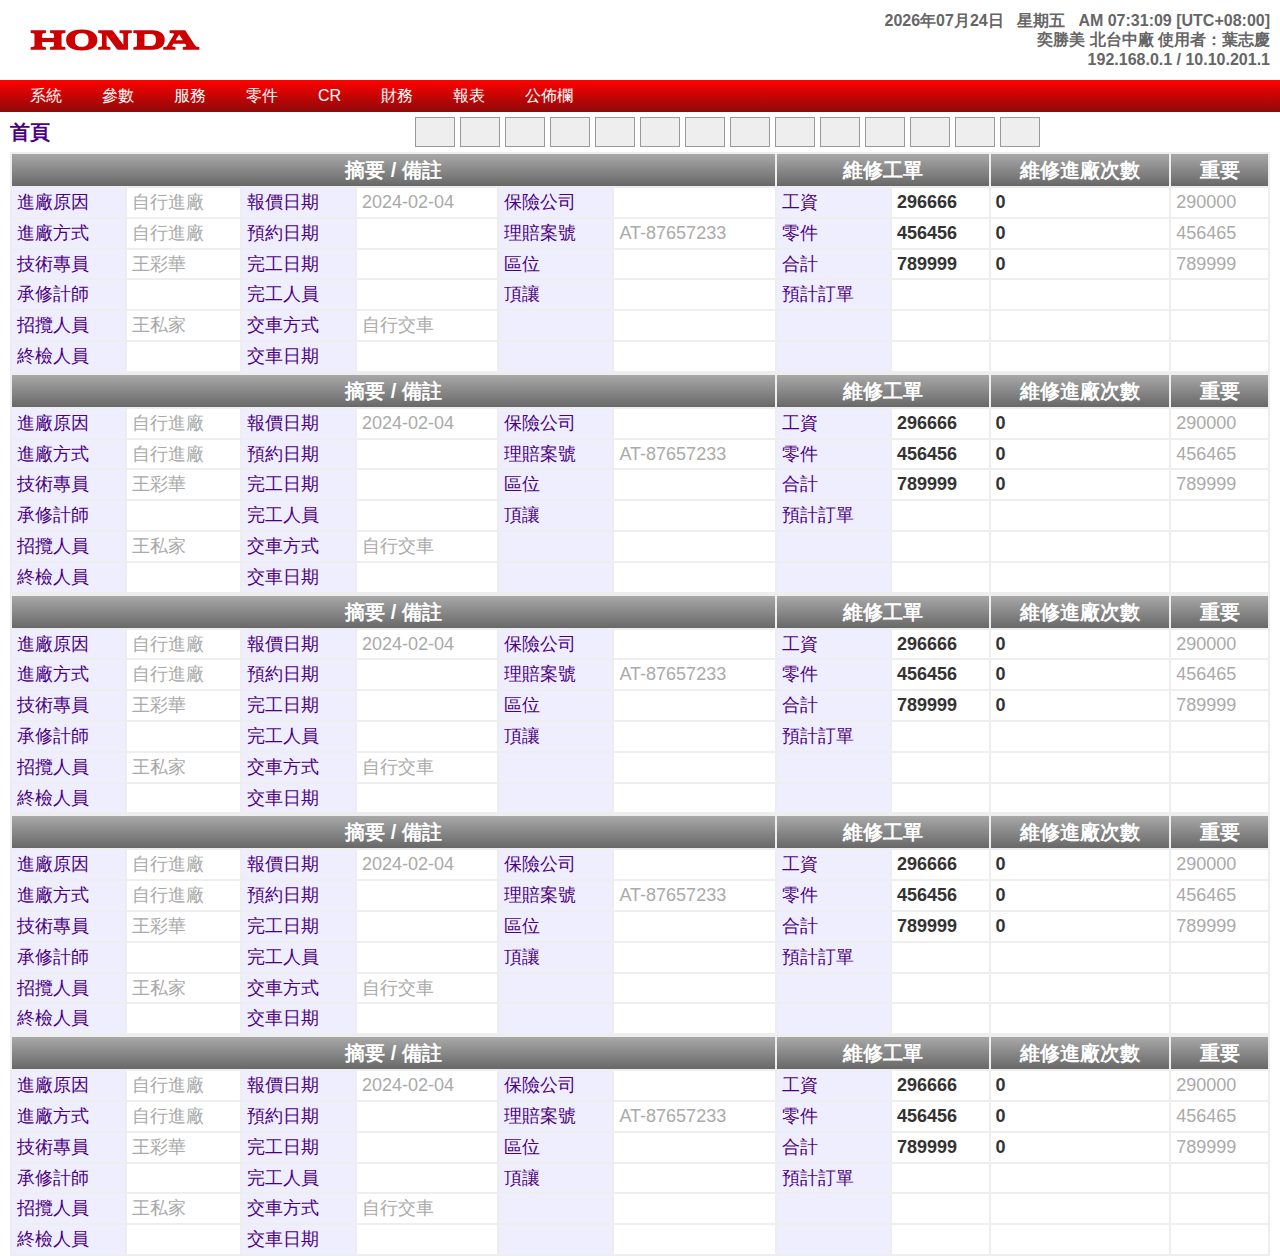
==== honda/index.html @ f8ffccfc "fix" ====
<!doctype html>
<html lang="zh">
  <head>
    <meta charset="UTF-8" />
    <link rel="icon" href="/honda/favicon.png" />
    <meta name="viewport" content="width=device-width, initial-scale=1.0" />
    <title>Honda</title>
    <script type="module" crossorigin src="/honda/assets/index-CALoeiFN.js"></script>
    <link rel="stylesheet" crossorigin href="/honda/assets/index-D6mjzY7W.css">
  </head>
  <body>
    <div id="app"></div>
  </body>
</html>
---- honda/assets/index-D6mjzY7W.css ----
:root{--vt-c-white: #ffffff;--vt-c-white-soft: #f8f8f8;--vt-c-white-mute: #f2f2f2;--vt-c-black: #181818;--vt-c-black-soft: #222222;--vt-c-black-mute: #282828;--vt-c-indigo: #2c3e50;--vt-c-divider-light-1: rgba(60, 60, 60, .29);--vt-c-divider-light-2: rgba(60, 60, 60, .12);--vt-c-divider-dark-1: rgba(84, 84, 84, .65);--vt-c-divider-dark-2: rgba(84, 84, 84, .48);--vt-c-text-light-1: var(--vt-c-indigo);--vt-c-text-light-2: rgba(60, 60, 60, .66);--vt-c-text-dark-1: var(--vt-c-white);--vt-c-text-dark-2: rgba(235, 235, 235, .64)}:root{--color-background: var(--vt-c-white);--color-background-soft: var(--vt-c-white-soft);--color-background-mute: var(--vt-c-white-mute);--color-border: var(--vt-c-divider-light-2);--color-border-hover: var(--vt-c-divider-light-1);--color-heading: var(--vt-c-text-light-1);--color-text: var(--vt-c-text-light-1);--section-gap: 160px}@media (prefers-color-scheme: dark){:root{--color-background: var(--vt-c-black);--color-background-soft: var(--vt-c-black-soft);--color-background-mute: var(--vt-c-black-mute);--color-border: var(--vt-c-divider-dark-2);--color-border-hover: var(--vt-c-divider-dark-1);--color-heading: var(--vt-c-text-dark-1);--color-text: var(--vt-c-text-dark-2)}}*,*:before,*:after{box-sizing:border-box;margin:0}body{min-height:100vh;color:var(--color-text);background:var(--color-background);transition:color .5s,background-color .5s;line-height:1.6;font-family:Inter,-apple-system,BlinkMacSystemFont,Segoe UI,Roboto,Oxygen,Ubuntu,Cantarell,Fira Sans,Droid Sans,Helvetica Neue,sans-serif;font-size:15px;text-rendering:optimizeLegibility;-webkit-font-smoothing:antialiased;-moz-osx-font-smoothing:grayscale}table{color:indigo;font-size:18px;width:100%;background:#fff;border-collapse:collapse;position:relative}table.loading:after{content:"Waiting...";position:absolute;top:50%;left:50%;transform:translate(-50%,-50%);line-height:2;border:3px solid currentColor;padding:0 10px 0 50px;background:url("data:image/svg+xml,%3csvg%20version='1.1'%20xmlns='http://www.w3.org/2000/svg'%20xmlns:xlink='http://www.w3.org/1999/xlink'%20x='0px'%20y='0px'%20viewBox='0%200%20512%20512'%20enable-background='new%200%200%20512%20512'%20xml:space='preserve'%20fill='%234B0082'%3e%3cg%3e%3cpath%20fill-opacity='0.9'%20d='M255.8,48C141,48,48,141.2,48,256s93,208,207.8,208c115,0,208.2-93.2,208.2-208S370.8,48,255.8,48z%20M256,422.4c-91.9,0-166.4-74.5-166.4-166.4S164.1,89.6,256,89.6S422.4,164.1,422.4,256S347.9,422.4,256,422.4z'%3e%3c/path%3e%3cpath%20fill-opacity='0.9'%20d='M266.4,152h-31.2v124.8l109.2,65.5l15.6-25.6l-93.6-55.5V152z'%3e%3c/path%3e%3c/g%3e%3c/svg%3e") #fff no-repeat center left 10px;background-size:30px}table th,table td{border:2px solid #eee;padding:0 5px}table thead{font-size:20px;font-weight:700}table thead>tr{background:#ddd}table thead>tr.top{background:linear-gradient(to top,#666,#aaa);color:#fff}.fade-enter-active,.fade-leave-active{transition:opacity .2s}.fade-enter-from,.fade-leave-to{opacity:0}.menu[data-v-6973fe64]{background:#fff;position:absolute;color:#666;list-style:none;padding:5px 0;display:grid;gap:5px;box-shadow:0 0 2px #666;width:fit-content;z-index:100}.menu>li[data-v-6973fe64]{cursor:pointer;display:grid;grid-template-columns:1fr 15px;padding:0 5px;position:relative;white-space:nowrap}.menu>li.parent[data-v-6973fe64]:after{content:"";background:url("data:image/svg+xml,%3csvg%20xmlns='http://www.w3.org/2000/svg'%20xmlns:xlink='http://www.w3.org/1999/xlink'%20viewBox='0%200%2024%2024'%3e%3cpath%20d='M6.41%206L5%207.41L9.58%2012L5%2016.59L6.41%2018l6-6z'%20fill='currentColor'%3e%3c/path%3e%3cpath%20d='M13%206l-1.41%201.41L16.17%2012l-4.58%204.59L13%2018l6-6z'%20fill='currentColor'%3e%3c/path%3e%3c/svg%3e") no-repeat right center;background-size:10px}.menu>li:hover>span[data-v-6973fe64]{background:red;border-radius:5px;color:#fff}.menu>li>span[data-v-6973fe64]{padding:0 10px}.menu>li>.menu[data-v-6973fe64]{left:100%}header[data-v-45f1550f]{display:grid;grid-template-columns:1fr 500px;grid-template-rows:70px;background:#fff;color:#666;font-size:16px;padding:5px 10px}header>.logo[data-v-45f1550f]{background:url("data:image/svg+xml,%3c?xml%20version='1.0'%20encoding='UTF-8'%20standalone='no'?%3e%3csvg%20xmlns='http://www.w3.org/2000/svg'%20version='1.1'%20viewBox='0%200%20300%2038.247147'%20height='38.247147'%20width='300'%3e%3cg%20transform='translate(-387.76282,-542.43841)matrix(2.3337077,0,0,-2.3337077,-444.6,1300.9541)'%20fill='%23cc0000'%3e%3cpath%20transform='translate(466.731,316.5616)'%20d='M%200,0%205.622,0%202.785,4.457%200,0%20Z%20m%20-9.282,-6.986%200,1.939%201.96,0.223%20c%200.678,0.086%200.965,0.707%201.049,0.849%20l%204.884,7.95%20C%20-0.992,4.6%20-1.38,5.149%20-1.891,5.206%20l%20-2.566,0.302%200,1.959%2011.132,0%20c%200.625,0%201.021,-0.425%201.276,-0.794%20l%206.502,-9.939%20c%200.512,-0.793%200.909,-1.419%201.562,-1.505%20L%2018.061,-5%20l%200,-1.986%20-12.522,0%200,1.959%201.59,0.199%20c%200.767,0.084%201.392,0.426%200.767,1.363%20l%20-0.596,0.91%20-8.89,0%20-0.681,-1.109%20c%20-0.424,-0.68%200,-1.08%200.654,-1.164%20l%201.59,-0.199%200,-1.959%20-9.255,0%20z'/%3e%3cpath%20transform='translate(446.9439,312.3605)'%20d='m%200,0%20-3.691,0%200,8.915%203.691,0%20C%203.52,8.915%204.998,8.09%204.998,4.457%204.998,0.793%203.52,0%200,0%20m%202.213,11.668%20-14.317,0%20-0.003,-1.959%201.794,-0.185%20C%20-9.641,9.426%20-9.37,8.943%20-9.37,8.292%20l%200,-7.782%20c%200,-0.539%20-0.228,-1.053%20-0.823,-1.137%20l%20-1.922,-0.25%200,-1.902%2014.328,-0.006%20c%206.588,0%209.428,3.209%209.428,7.439%200,3.805%20-2.84,7.014%20-9.428,7.014'/%3e%3cpath%20transform='translate(357.0982,309.5753)'%20d='m%200,0%2011.583,0%200,1.932%20-1.985,0.226%20c%20-0.456,0.057%20-0.91,0.34%20-0.91,1.309%20l%200,2.326%208.916,0%200,-2.215%20c%200,-0.65%20-0.114,-1.277%20-0.88,-1.363%20l%20-2.017,-0.229%200,-1.986%2011.585,0%200,1.986%20-2.045,0.229%20C%2023.851,2.27%2023.396,2.584%2023.396,3.408%20l%200,7.525%20c%200,0.767%200.283,1.278%200.879,1.334%20l%202.017,0.227%200,1.959%20-11.585,0%200,-1.931%202.017,-0.255%20c%200.681,-0.085%200.88,-0.625%200.88,-1.334%20l%200,-2.243%20-8.916,0%200,2.271%20c%200,0.852%200.341,1.25%200.937,1.306%20l%201.958,0.227%200,1.959%20-11.556,0%200,-1.959%201.932,-0.227%20c%200.768,-0.085%200.965,-0.653%200.937,-1.392%20l%200,-7.324%20C%202.896,2.727%202.669,2.242%201.931,2.158%20L%200,1.932%200,0%20Z'/%3e%3cpath%20transform='translate(395.7701,321.8155)'%20d='m%200,0%20c%20-3.292,0%20-5.167,-1.222%20-5.167,-4.969%200,-3.804%201.875,-5.029%205.167,-5.029%203.294,0%205.169,1.225%205.169,5.029%20C%205.169,-1.222%203.294,0%200,0%20m%20-11.81,-4.941%20c%200,4.542%203.663,7.723%2011.839,7.723%208.122,0%2011.785,-3.181%2011.785,-7.723%200,-4.657%20-3.663,-7.809%20-11.785,-7.809%20-8.176,0%20-11.839,3.152%20-11.839,7.809'/%3e%3cpath%20transform='translate(408.2291,309.5753)'%20d='m%200,0%209.257,0%200,1.932%20-1.989,0.226%20C%206.699,2.215%206.359,2.693%206.359,3.352%20l%200,7.354%207.697,-10.138%20C%2014.309,0.227%2014.792,0%2015.246,0%20l%207.269,0%200,10.961%20c%200,0.514%200.137,1.218%200.881,1.306%20l%202.014,0.227%200,1.959%20-9.255,0%200,-1.931%202.017,-0.255%20c%200.712,-0.086%200.879,-0.681%200.879,-1.362%20l%200,-7.157%20-7.638,10.081%20c%20-0.283,0.369%20-0.652,0.624%20-1.192,0.624%20L%200,14.453%200,12.494%201.93,12.267%20C%202.61,12.166%202.867,11.82%202.867,10.875%20l%200,-7.324%20C%202.867,2.682%202.63,2.264%201.901,2.158%20L%200,1.932%200,0%20Z'/%3e%3c/g%3e%3c/svg%3e") no-repeat left 20px center;background-size:170px}header>.info[data-v-45f1550f]{text-align:right;display:grid;line-height:1.2;align-self:center;white-space:pre}header>.info>span[data-v-45f1550f]{font-weight:700}nav[data-v-45f1550f]{display:grid;grid-auto-flow:column;justify-content:start;font-size:16px;color:#fff;gap:20px;background:linear-gradient(to bottom,red,#8f0909);padding:3px 20px;height:32px}nav>div>span[data-v-45f1550f]{cursor:pointer;padding:0 10px}nav>div>span[data-v-45f1550f]:hover{background:#fff;color:red;border-radius:100px}
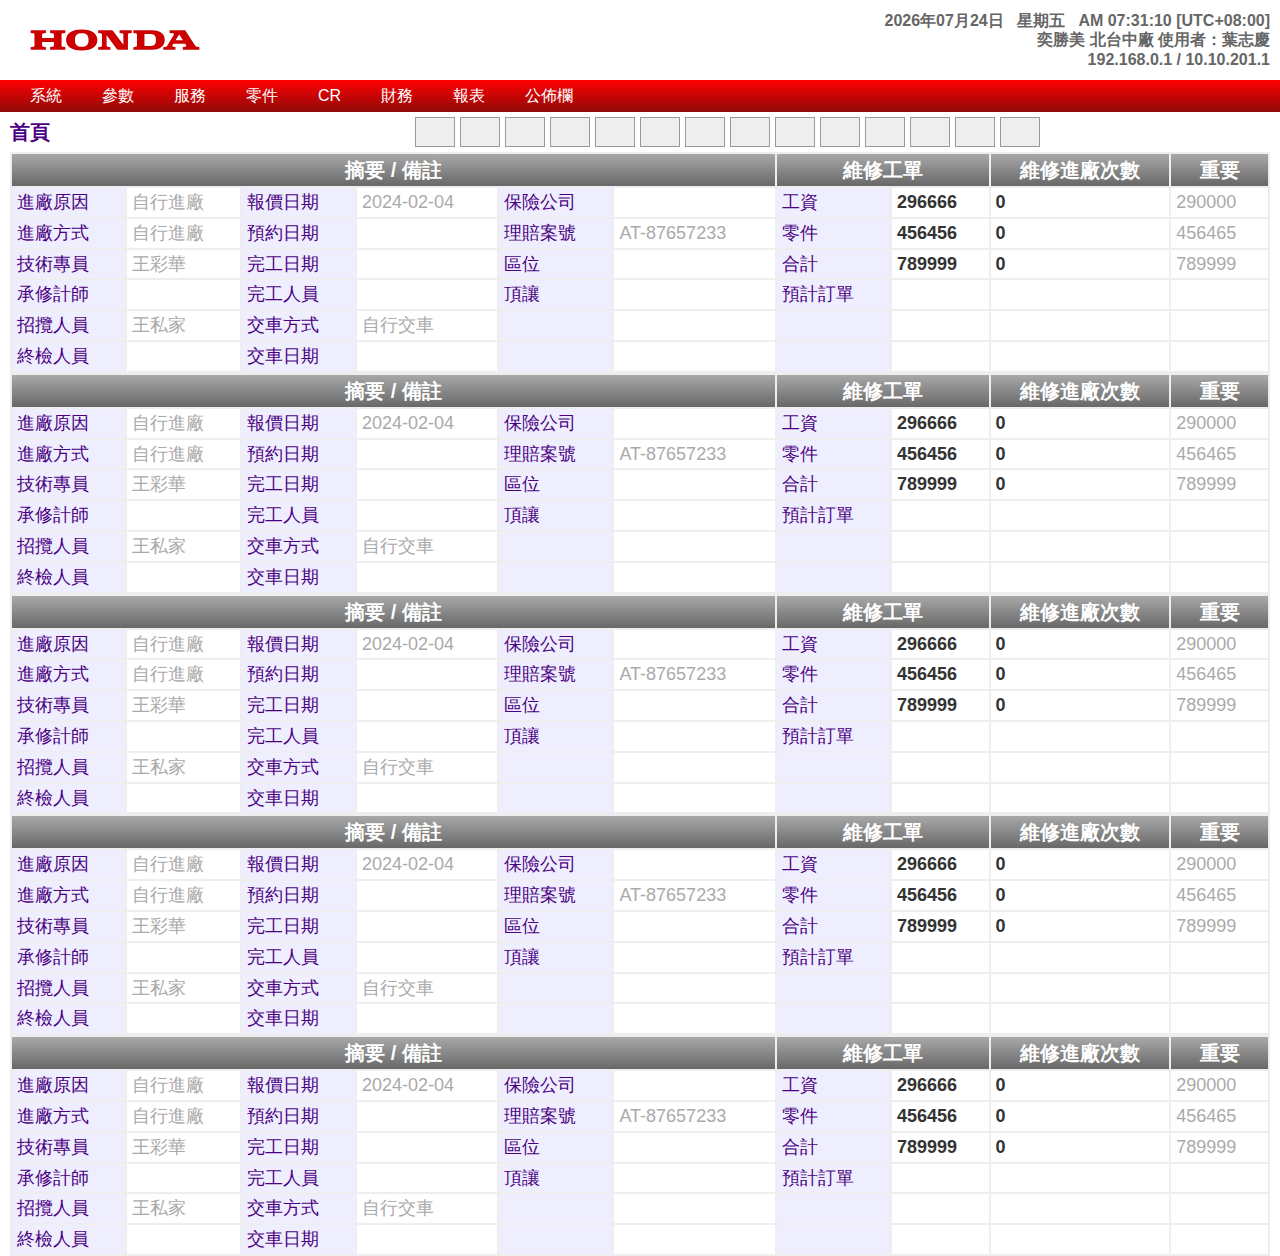
==== commit 29944e62: "fix" ====
--- a/honda/index.html
+++ b/honda/index.html
@@ -5,8 +5,8 @@
     <link rel="icon" href="/honda/favicon.png" />
     <meta name="viewport" content="width=device-width, initial-scale=1.0" />
     <title>Honda</title>
-    <script type="module" crossorigin src="/honda/assets/index-CALoeiFN.js"></script>
-    <link rel="stylesheet" crossorigin href="/honda/assets/index-D6mjzY7W.css">
+    <script type="module" crossorigin src="/honda/assets/index-DL5Nkjlh.js"></script>
+    <link rel="stylesheet" crossorigin href="/honda/assets/index-C_cMNRLL.css">
   </head>
   <body>
     <div id="app"></div>
--- a/honda/assets/index-C_cMNRLL.css
+++ b/honda/assets/index-C_cMNRLL.css
@@ -0,0 +1 @@
+:root{--vt-c-white: #ffffff;--vt-c-white-soft: #f8f8f8;--vt-c-white-mute: #f2f2f2;--vt-c-black: #181818;--vt-c-black-soft: #222222;--vt-c-black-mute: #282828;--vt-c-indigo: #2c3e50;--vt-c-divider-light-1: rgba(60, 60, 60, .29);--vt-c-divider-light-2: rgba(60, 60, 60, .12);--vt-c-divider-dark-1: rgba(84, 84, 84, .65);--vt-c-divider-dark-2: rgba(84, 84, 84, .48);--vt-c-text-light-1: var(--vt-c-indigo);--vt-c-text-light-2: rgba(60, 60, 60, .66);--vt-c-text-dark-1: var(--vt-c-white);--vt-c-text-dark-2: rgba(235, 235, 235, .64)}:root{--color-background: var(--vt-c-white);--color-background-soft: var(--vt-c-white-soft);--color-background-mute: var(--vt-c-white-mute);--color-border: var(--vt-c-divider-light-2);--color-border-hover: var(--vt-c-divider-light-1);--color-heading: var(--vt-c-text-light-1);--color-text: var(--vt-c-text-light-1);--section-gap: 160px}@media (prefers-color-scheme: dark){:root{--color-background: var(--vt-c-black);--color-background-soft: var(--vt-c-black-soft);--color-background-mute: var(--vt-c-black-mute);--color-border: var(--vt-c-divider-dark-2);--color-border-hover: var(--vt-c-divider-dark-1);--color-heading: var(--vt-c-text-dark-1);--color-text: var(--vt-c-text-dark-2)}}*,*:before,*:after{box-sizing:border-box;margin:0}body{min-height:100vh;color:var(--color-text);background:var(--color-background);transition:color .5s,background-color .5s;line-height:1.6;font-family:Inter,-apple-system,BlinkMacSystemFont,Segoe UI,Roboto,Oxygen,Ubuntu,Cantarell,Fira Sans,Droid Sans,Helvetica Neue,sans-serif;font-size:15px;text-rendering:optimizeLegibility;-webkit-font-smoothing:antialiased;-moz-osx-font-smoothing:grayscale}#app{width:fit-content;min-width:100vw}table{color:indigo;font-size:18px;width:100%;background:#fff;border-collapse:collapse;position:relative}table.loading:after{content:"Waiting...";position:absolute;top:200px;left:50%;transform:translate(-50%,-50%);line-height:2;border:3px solid currentColor;padding:0 10px 0 50px;background:url("data:image/svg+xml,%3csvg%20version='1.1'%20xmlns='http://www.w3.org/2000/svg'%20xmlns:xlink='http://www.w3.org/1999/xlink'%20x='0px'%20y='0px'%20viewBox='0%200%20512%20512'%20enable-background='new%200%200%20512%20512'%20xml:space='preserve'%20fill='%234B0082'%3e%3cg%3e%3cpath%20fill-opacity='0.9'%20d='M255.8,48C141,48,48,141.2,48,256s93,208,207.8,208c115,0,208.2-93.2,208.2-208S370.8,48,255.8,48z%20M256,422.4c-91.9,0-166.4-74.5-166.4-166.4S164.1,89.6,256,89.6S422.4,164.1,422.4,256S347.9,422.4,256,422.4z'%3e%3c/path%3e%3cpath%20fill-opacity='0.9'%20d='M266.4,152h-31.2v124.8l109.2,65.5l15.6-25.6l-93.6-55.5V152z'%3e%3c/path%3e%3c/g%3e%3c/svg%3e") #fff no-repeat center left 10px;background-size:30px}table th,table td{border:2px solid #eee;padding:0 5px;white-space:nowrap}table thead{font-size:20px;font-weight:700}table thead>tr{background:#ddd}table thead>tr.top{background:linear-gradient(to top,#666,#aaa);color:#fff}.fade-enter-active,.fade-leave-active{transition:opacity .2s}.fade-enter-from,.fade-leave-to{opacity:0}.menu[data-v-6973fe64]{background:#fff;position:absolute;color:#666;list-style:none;padding:5px 0;display:grid;gap:5px;box-shadow:0 0 2px #666;width:fit-content;z-index:100}.menu>li[data-v-6973fe64]{cursor:pointer;display:grid;grid-template-columns:1fr 15px;padding:0 5px;position:relative;white-space:nowrap}.menu>li.parent[data-v-6973fe64]:after{content:"";background:url("data:image/svg+xml,%3csvg%20xmlns='http://www.w3.org/2000/svg'%20xmlns:xlink='http://www.w3.org/1999/xlink'%20viewBox='0%200%2024%2024'%3e%3cpath%20d='M6.41%206L5%207.41L9.58%2012L5%2016.59L6.41%2018l6-6z'%20fill='currentColor'%3e%3c/path%3e%3cpath%20d='M13%206l-1.41%201.41L16.17%2012l-4.58%204.59L13%2018l6-6z'%20fill='currentColor'%3e%3c/path%3e%3c/svg%3e") no-repeat right center;background-size:10px}.menu>li:hover>span[data-v-6973fe64]{background:red;border-radius:5px;color:#fff}.menu>li>span[data-v-6973fe64]{padding:0 10px}.menu>li>.menu[data-v-6973fe64]{left:100%}header[data-v-3953c1c7]{display:grid;grid-template-columns:1fr 500px;grid-template-rows:70px;background:#fff;color:#666;font-size:16px;padding:5px 10px}header>.logo[data-v-3953c1c7]{background:url("data:image/svg+xml,%3c?xml%20version='1.0'%20encoding='UTF-8'%20standalone='no'?%3e%3csvg%20xmlns='http://www.w3.org/2000/svg'%20version='1.1'%20viewBox='0%200%20300%2038.247147'%20height='38.247147'%20width='300'%3e%3cg%20transform='translate(-387.76282,-542.43841)matrix(2.3337077,0,0,-2.3337077,-444.6,1300.9541)'%20fill='%23cc0000'%3e%3cpath%20transform='translate(466.731,316.5616)'%20d='M%200,0%205.622,0%202.785,4.457%200,0%20Z%20m%20-9.282,-6.986%200,1.939%201.96,0.223%20c%200.678,0.086%200.965,0.707%201.049,0.849%20l%204.884,7.95%20C%20-0.992,4.6%20-1.38,5.149%20-1.891,5.206%20l%20-2.566,0.302%200,1.959%2011.132,0%20c%200.625,0%201.021,-0.425%201.276,-0.794%20l%206.502,-9.939%20c%200.512,-0.793%200.909,-1.419%201.562,-1.505%20L%2018.061,-5%20l%200,-1.986%20-12.522,0%200,1.959%201.59,0.199%20c%200.767,0.084%201.392,0.426%200.767,1.363%20l%20-0.596,0.91%20-8.89,0%20-0.681,-1.109%20c%20-0.424,-0.68%200,-1.08%200.654,-1.164%20l%201.59,-0.199%200,-1.959%20-9.255,0%20z'/%3e%3cpath%20transform='translate(446.9439,312.3605)'%20d='m%200,0%20-3.691,0%200,8.915%203.691,0%20C%203.52,8.915%204.998,8.09%204.998,4.457%204.998,0.793%203.52,0%200,0%20m%202.213,11.668%20-14.317,0%20-0.003,-1.959%201.794,-0.185%20C%20-9.641,9.426%20-9.37,8.943%20-9.37,8.292%20l%200,-7.782%20c%200,-0.539%20-0.228,-1.053%20-0.823,-1.137%20l%20-1.922,-0.25%200,-1.902%2014.328,-0.006%20c%206.588,0%209.428,3.209%209.428,7.439%200,3.805%20-2.84,7.014%20-9.428,7.014'/%3e%3cpath%20transform='translate(357.0982,309.5753)'%20d='m%200,0%2011.583,0%200,1.932%20-1.985,0.226%20c%20-0.456,0.057%20-0.91,0.34%20-0.91,1.309%20l%200,2.326%208.916,0%200,-2.215%20c%200,-0.65%20-0.114,-1.277%20-0.88,-1.363%20l%20-2.017,-0.229%200,-1.986%2011.585,0%200,1.986%20-2.045,0.229%20C%2023.851,2.27%2023.396,2.584%2023.396,3.408%20l%200,7.525%20c%200,0.767%200.283,1.278%200.879,1.334%20l%202.017,0.227%200,1.959%20-11.585,0%200,-1.931%202.017,-0.255%20c%200.681,-0.085%200.88,-0.625%200.88,-1.334%20l%200,-2.243%20-8.916,0%200,2.271%20c%200,0.852%200.341,1.25%200.937,1.306%20l%201.958,0.227%200,1.959%20-11.556,0%200,-1.959%201.932,-0.227%20c%200.768,-0.085%200.965,-0.653%200.937,-1.392%20l%200,-7.324%20C%202.896,2.727%202.669,2.242%201.931,2.158%20L%200,1.932%200,0%20Z'/%3e%3cpath%20transform='translate(395.7701,321.8155)'%20d='m%200,0%20c%20-3.292,0%20-5.167,-1.222%20-5.167,-4.969%200,-3.804%201.875,-5.029%205.167,-5.029%203.294,0%205.169,1.225%205.169,5.029%20C%205.169,-1.222%203.294,0%200,0%20m%20-11.81,-4.941%20c%200,4.542%203.663,7.723%2011.839,7.723%208.122,0%2011.785,-3.181%2011.785,-7.723%200,-4.657%20-3.663,-7.809%20-11.785,-7.809%20-8.176,0%20-11.839,3.152%20-11.839,7.809'/%3e%3cpath%20transform='translate(408.2291,309.5753)'%20d='m%200,0%209.257,0%200,1.932%20-1.989,0.226%20C%206.699,2.215%206.359,2.693%206.359,3.352%20l%200,7.354%207.697,-10.138%20C%2014.309,0.227%2014.792,0%2015.246,0%20l%207.269,0%200,10.961%20c%200,0.514%200.137,1.218%200.881,1.306%20l%202.014,0.227%200,1.959%20-9.255,0%200,-1.931%202.017,-0.255%20c%200.712,-0.086%200.879,-0.681%200.879,-1.362%20l%200,-7.157%20-7.638,10.081%20c%20-0.283,0.369%20-0.652,0.624%20-1.192,0.624%20L%200,14.453%200,12.494%201.93,12.267%20C%202.61,12.166%202.867,11.82%202.867,10.875%20l%200,-7.324%20C%202.867,2.682%202.63,2.264%201.901,2.158%20L%200,1.932%200,0%20Z'/%3e%3c/g%3e%3c/svg%3e") no-repeat left 20px center;background-size:170px;cursor:pointer;justify-self:start;width:300px}header>.info[data-v-3953c1c7]{text-align:right;display:grid;line-height:1.2;align-self:center;white-space:pre}header>.info>span[data-v-3953c1c7]{font-weight:700}nav[data-v-3953c1c7]{display:grid;grid-auto-flow:column;justify-content:start;font-size:16px;color:#fff;gap:20px;background:linear-gradient(to bottom,red,#8f0909);padding:3px 20px;height:32px}nav>div>span[data-v-3953c1c7]{cursor:pointer;padding:0 10px}nav>div>span[data-v-3953c1c7]:hover{background:#fff;color:red;border-radius:100px}
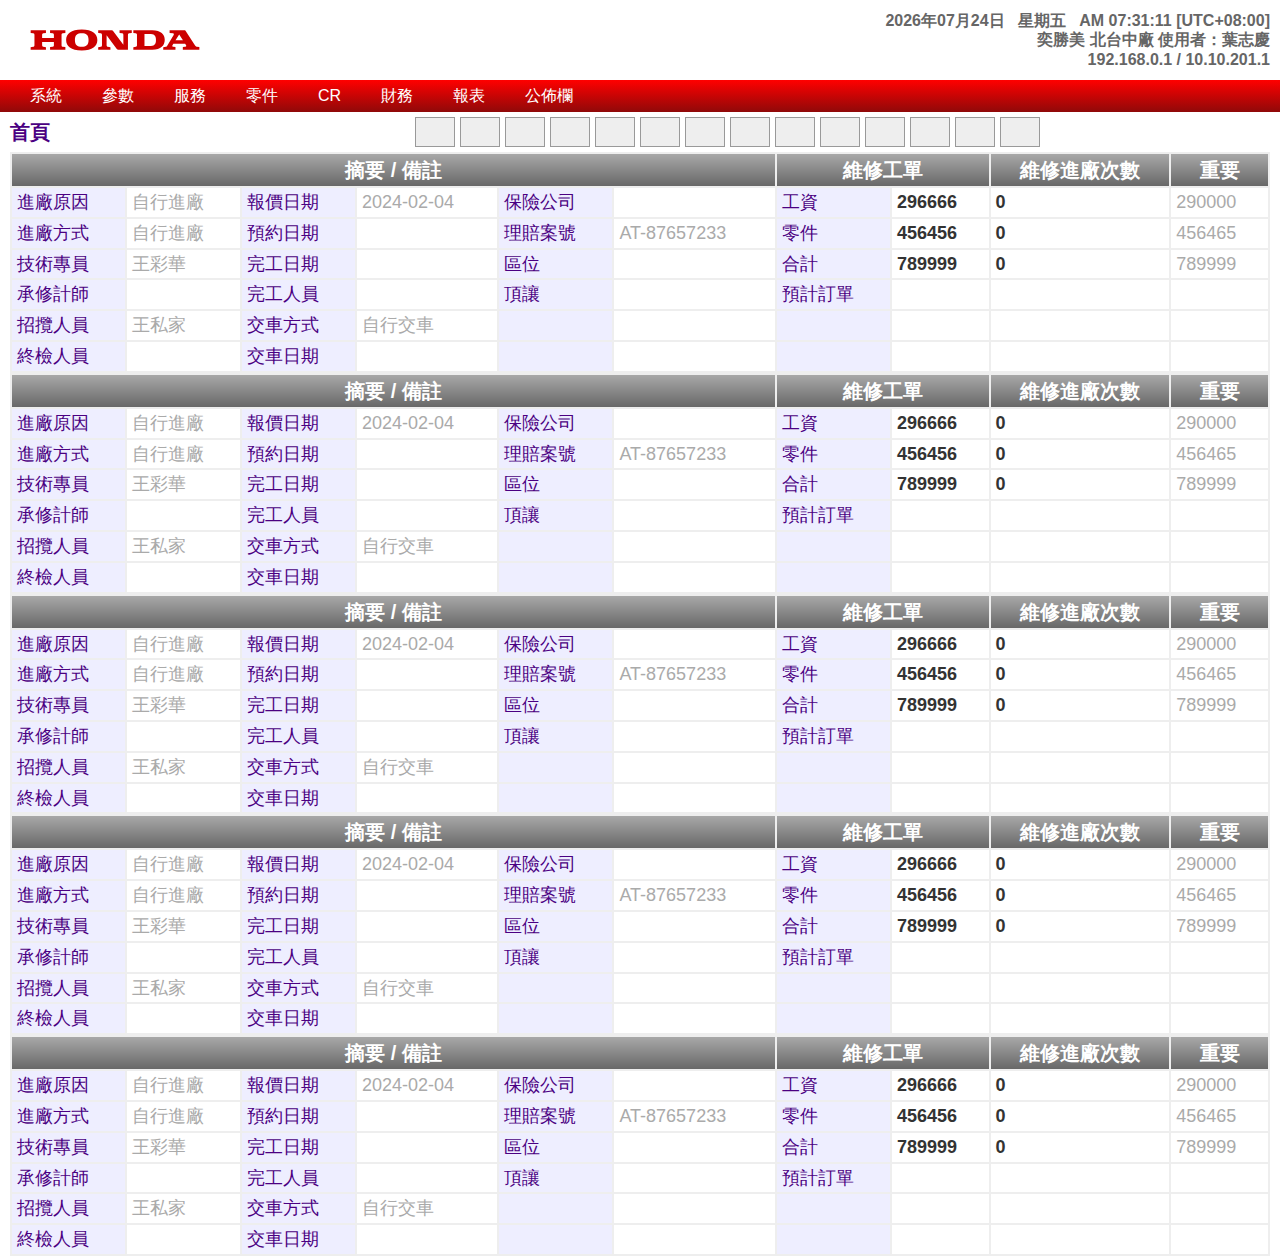
==== commit 4c61ae99: "shuffle data" ====
--- a/honda/index.html
+++ b/honda/index.html
@@ -5,7 +5,7 @@
     <link rel="icon" href="/honda/favicon.png" />
     <meta name="viewport" content="width=device-width, initial-scale=1.0" />
     <title>Honda</title>
-    <script type="module" crossorigin src="/honda/assets/index-DL5Nkjlh.js"></script>
+    <script type="module" crossorigin src="/honda/assets/index-Bksevvob.js"></script>
     <link rel="stylesheet" crossorigin href="/honda/assets/index-C_cMNRLL.css">
   </head>
   <body>
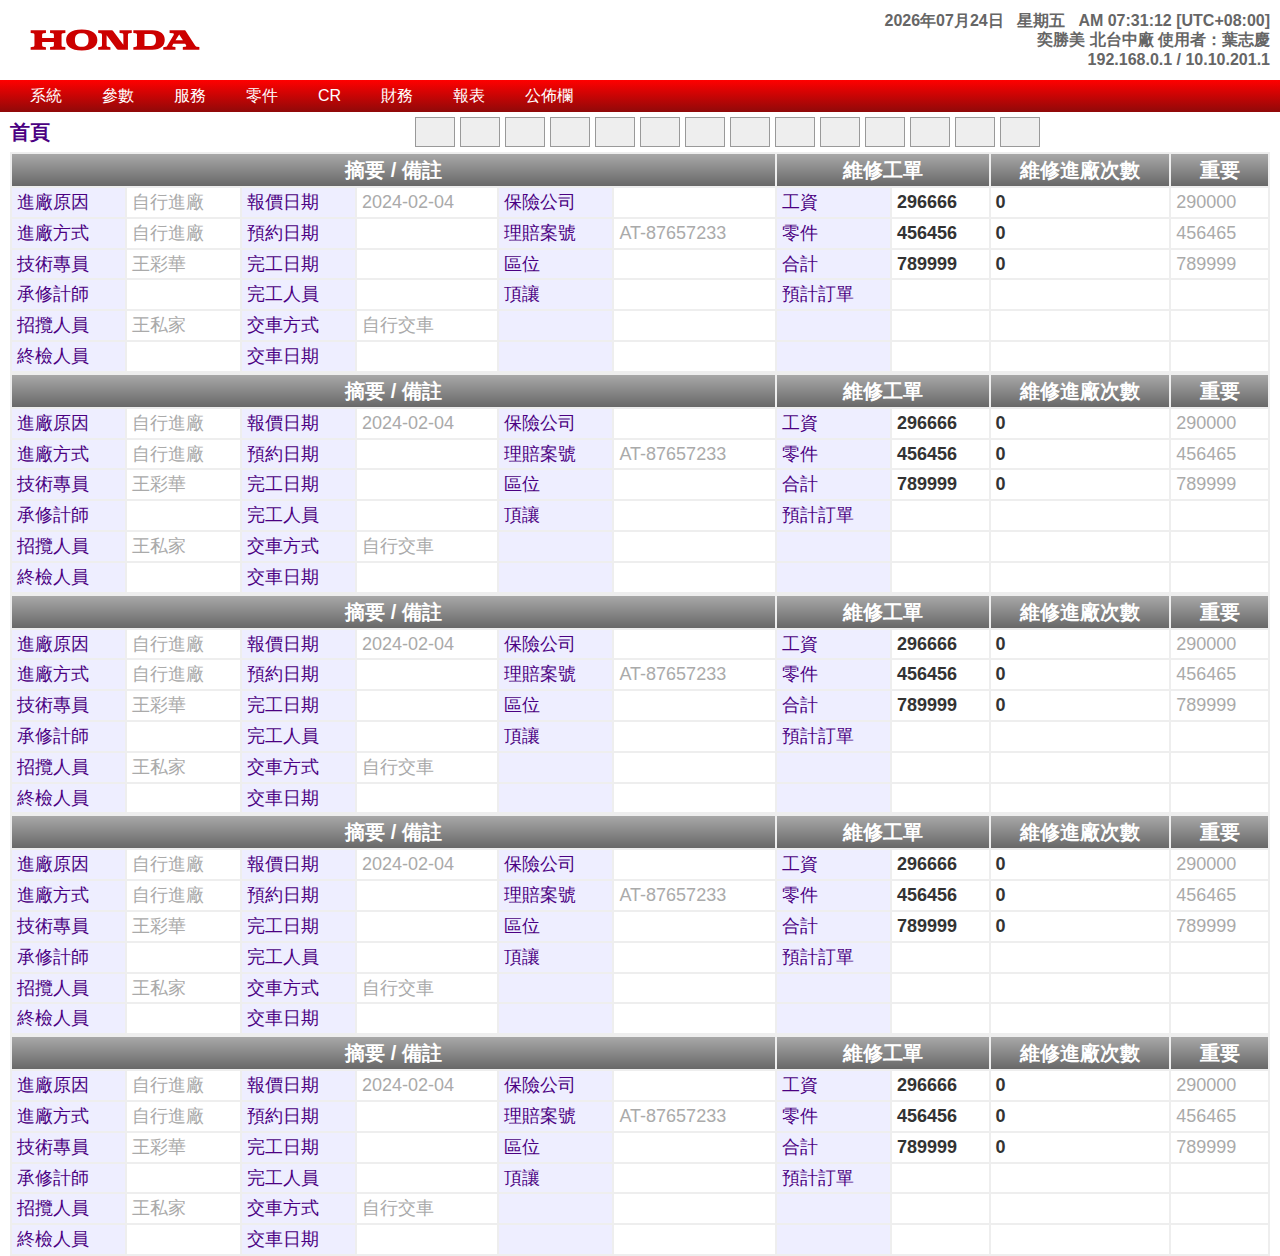
==== commit f76b21b9: "fix" ====
--- a/honda/index.html
+++ b/honda/index.html
@@ -5,7 +5,7 @@
     <link rel="icon" href="/honda/favicon.png" />
     <meta name="viewport" content="width=device-width, initial-scale=1.0" />
     <title>Honda</title>
-    <script type="module" crossorigin src="/honda/assets/index-Bksevvob.js"></script>
+    <script type="module" crossorigin src="/honda/assets/index-B8rlkKpO.js"></script>
     <link rel="stylesheet" crossorigin href="/honda/assets/index-C_cMNRLL.css">
   </head>
   <body>
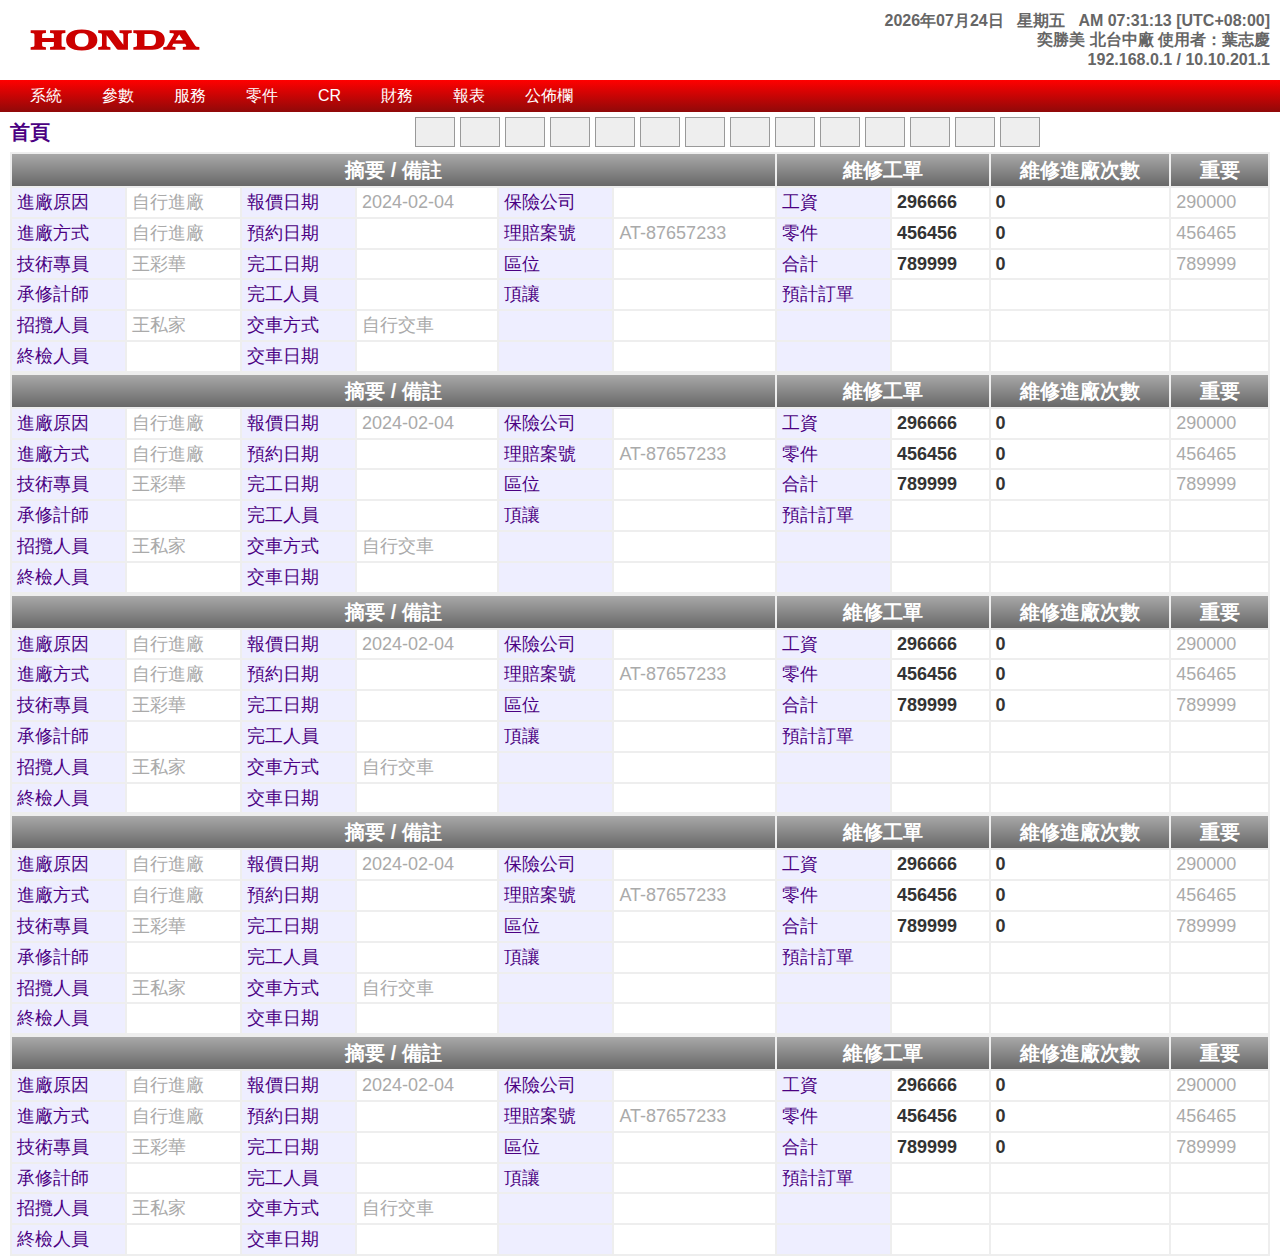
==== commit 23daffe4: "fix" ====
--- a/honda/index.html
+++ b/honda/index.html
@@ -5,7 +5,7 @@
     <link rel="icon" href="/honda/favicon.png" />
     <meta name="viewport" content="width=device-width, initial-scale=1.0" />
     <title>Honda</title>
-    <script type="module" crossorigin src="/honda/assets/index-B8rlkKpO.js"></script>
+    <script type="module" crossorigin src="/honda/assets/index-DymSVvdP.js"></script>
     <link rel="stylesheet" crossorigin href="/honda/assets/index-C_cMNRLL.css">
   </head>
   <body>
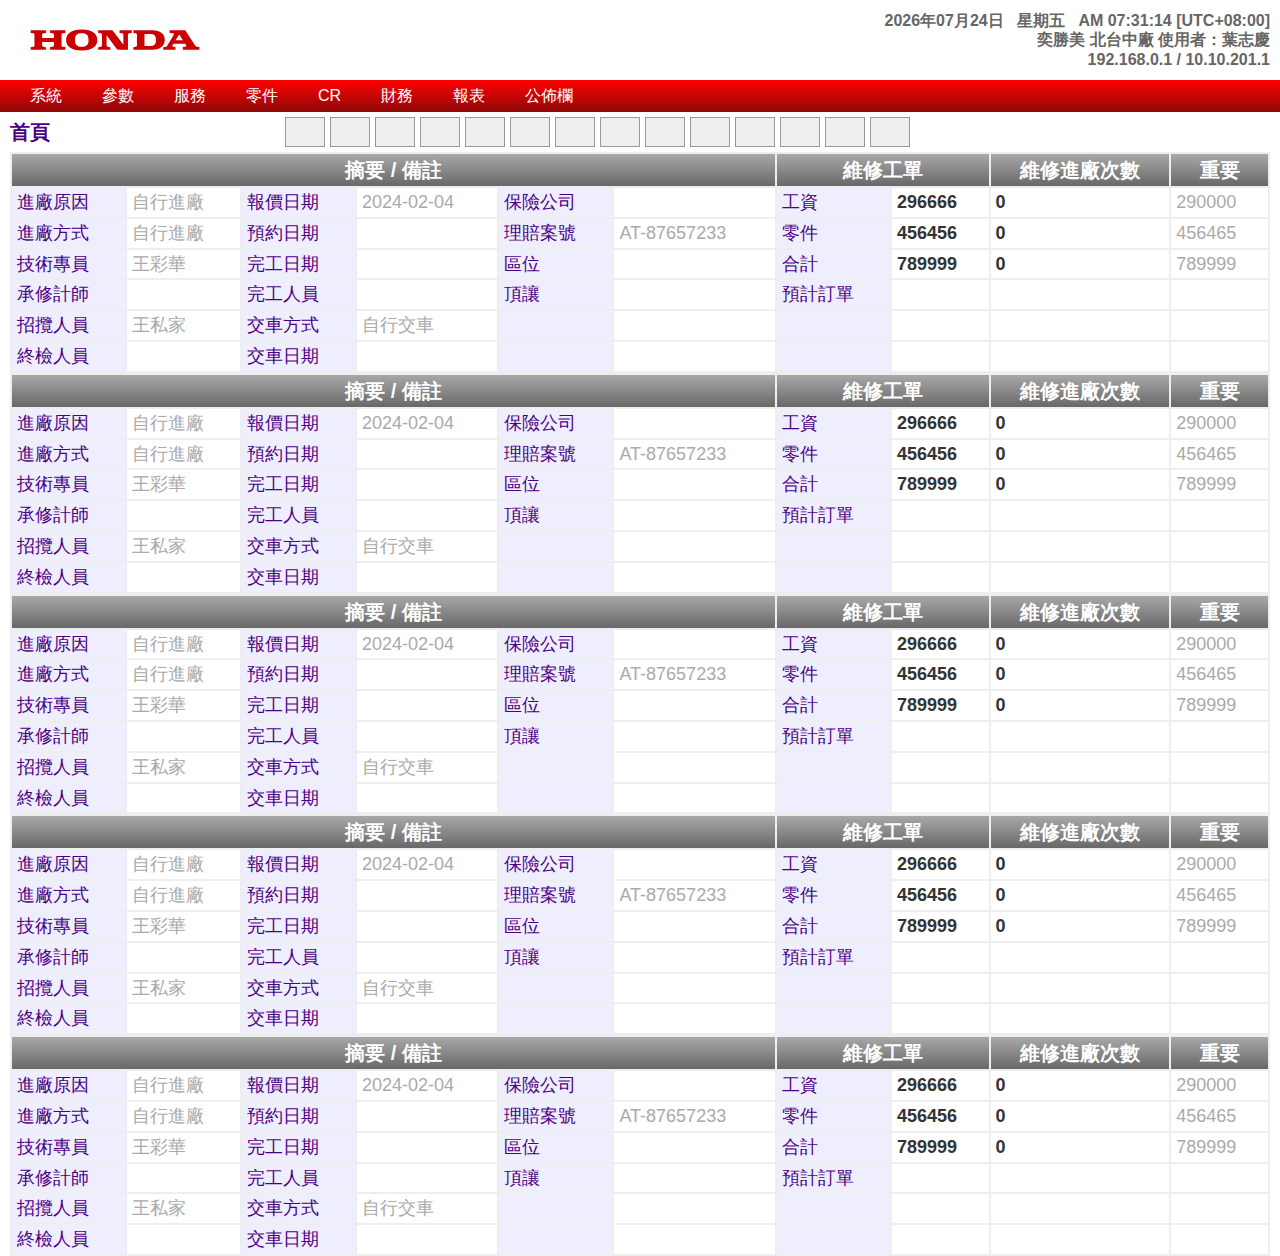
==== commit 6c345db8: "css" ====
--- a/honda/index.html
+++ b/honda/index.html
@@ -5,7 +5,7 @@
     <link rel="icon" href="/honda/favicon.png" />
     <meta name="viewport" content="width=device-width, initial-scale=1.0" />
     <title>Honda</title>
-    <script type="module" crossorigin src="/honda/assets/index-DymSVvdP.js"></script>
+    <script type="module" crossorigin src="/honda/assets/index-BrGRHRAJ.js"></script>
     <link rel="stylesheet" crossorigin href="/honda/assets/index-C_cMNRLL.css">
   </head>
   <body>
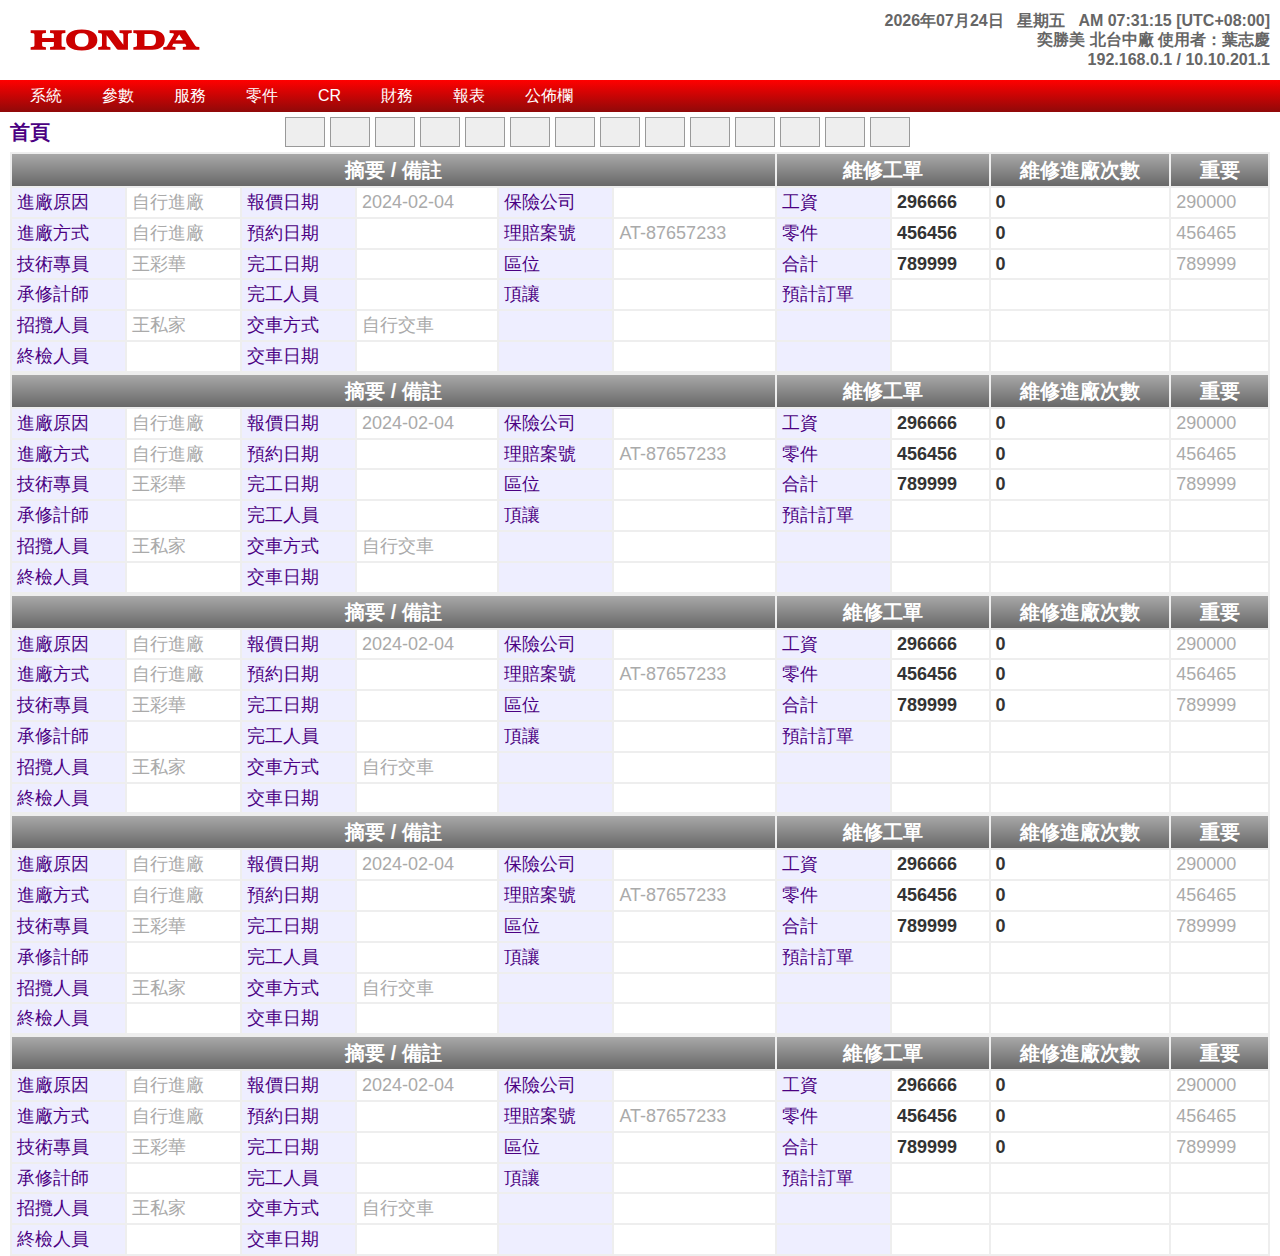
==== commit 4169aa68: "fix" ====
--- a/honda/index.html
+++ b/honda/index.html
@@ -5,7 +5,7 @@
     <link rel="icon" href="/honda/favicon.png" />
     <meta name="viewport" content="width=device-width, initial-scale=1.0" />
     <title>Honda</title>
-    <script type="module" crossorigin src="/honda/assets/index-BrGRHRAJ.js"></script>
+    <script type="module" crossorigin src="/honda/assets/index-DOvk4ivB.js"></script>
     <link rel="stylesheet" crossorigin href="/honda/assets/index-C_cMNRLL.css">
   </head>
   <body>
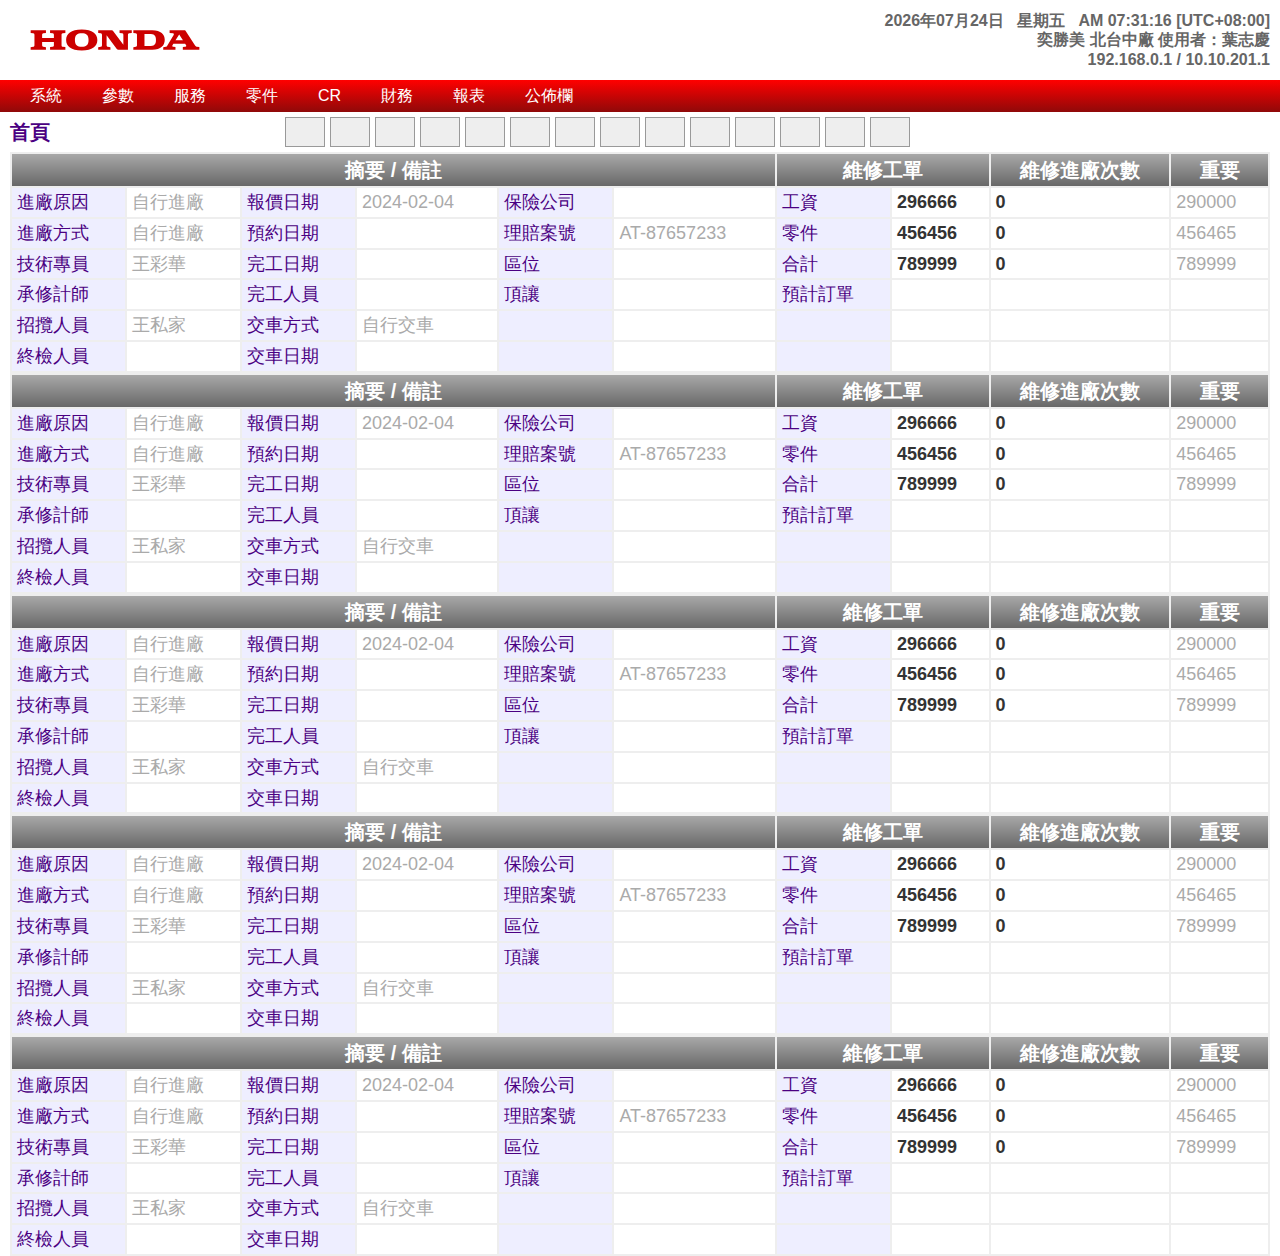
==== commit cbd9e5b7: "fix" ====
--- a/honda/index.html
+++ b/honda/index.html
@@ -5,8 +5,8 @@
     <link rel="icon" href="/honda/favicon.png" />
     <meta name="viewport" content="width=device-width, initial-scale=1.0" />
     <title>Honda</title>
-    <script type="module" crossorigin src="/honda/assets/index-DOvk4ivB.js"></script>
-    <link rel="stylesheet" crossorigin href="/honda/assets/index-C_cMNRLL.css">
+    <script type="module" crossorigin src="/honda/assets/index-CuodWTIF.js"></script>
+    <link rel="stylesheet" crossorigin href="/honda/assets/index-s21BKVGF.css">
   </head>
   <body>
     <div id="app"></div>
--- a/honda/assets/index-s21BKVGF.css
+++ b/honda/assets/index-s21BKVGF.css
@@ -0,0 +1 @@
+:root{--vt-c-white: #ffffff;--vt-c-white-soft: #f8f8f8;--vt-c-white-mute: #f2f2f2;--vt-c-black: #181818;--vt-c-black-soft: #222222;--vt-c-black-mute: #282828;--vt-c-indigo: #2c3e50;--vt-c-divider-light-1: rgba(60, 60, 60, .29);--vt-c-divider-light-2: rgba(60, 60, 60, .12);--vt-c-divider-dark-1: rgba(84, 84, 84, .65);--vt-c-divider-dark-2: rgba(84, 84, 84, .48);--vt-c-text-light-1: var(--vt-c-indigo);--vt-c-text-light-2: rgba(60, 60, 60, .66);--vt-c-text-dark-1: var(--vt-c-white);--vt-c-text-dark-2: rgba(235, 235, 235, .64)}:root{--color-background: var(--vt-c-white);--color-background-soft: var(--vt-c-white-soft);--color-background-mute: var(--vt-c-white-mute);--color-border: var(--vt-c-divider-light-2);--color-border-hover: var(--vt-c-divider-light-1);--color-heading: var(--vt-c-text-light-1);--color-text: var(--vt-c-text-light-1);--section-gap: 160px}@media (prefers-color-scheme: dark){:root{--color-background: var(--vt-c-black);--color-background-soft: var(--vt-c-black-soft);--color-background-mute: var(--vt-c-black-mute);--color-border: var(--vt-c-divider-dark-2);--color-border-hover: var(--vt-c-divider-dark-1);--color-heading: var(--vt-c-text-dark-1);--color-text: var(--vt-c-text-dark-2)}}*,*:before,*:after{box-sizing:border-box;margin:0}body{min-height:100vh;color:var(--color-text);background:var(--color-background);transition:color .5s,background-color .5s;line-height:1.6;font-family:Inter,-apple-system,BlinkMacSystemFont,Segoe UI,Roboto,Oxygen,Ubuntu,Cantarell,Fira Sans,Droid Sans,Helvetica Neue,sans-serif;font-size:15px;text-rendering:optimizeLegibility;-webkit-font-smoothing:antialiased;-moz-osx-font-smoothing:grayscale}#app{width:fit-content;min-width:100vw}table{color:indigo;font-size:18px;width:100%;background:#fff;border-collapse:collapse;position:relative}table.loading:after{content:"Waiting...";position:absolute;top:200px;left:50%;transform:translate(-50%,-50%);line-height:2;border:3px solid currentColor;padding:0 10px 0 50px;background:url("data:image/svg+xml,%3csvg%20version='1.1'%20xmlns='http://www.w3.org/2000/svg'%20xmlns:xlink='http://www.w3.org/1999/xlink'%20x='0px'%20y='0px'%20viewBox='0%200%20512%20512'%20enable-background='new%200%200%20512%20512'%20xml:space='preserve'%20fill='%234B0082'%3e%3cg%3e%3cpath%20fill-opacity='0.9'%20d='M255.8,48C141,48,48,141.2,48,256s93,208,207.8,208c115,0,208.2-93.2,208.2-208S370.8,48,255.8,48z%20M256,422.4c-91.9,0-166.4-74.5-166.4-166.4S164.1,89.6,256,89.6S422.4,164.1,422.4,256S347.9,422.4,256,422.4z'%3e%3c/path%3e%3cpath%20fill-opacity='0.9'%20d='M266.4,152h-31.2v124.8l109.2,65.5l15.6-25.6l-93.6-55.5V152z'%3e%3c/path%3e%3c/g%3e%3c/svg%3e") #fff no-repeat center left 10px;background-size:30px}table th,table td{border:2px solid #eee;padding:0 5px;white-space:nowrap}table thead{font-size:20px;font-weight:700}table thead>tr{background:#ddd}table thead>tr.top{background:linear-gradient(to top,#666,#aaa);color:#fff}.fade-enter-active,.fade-leave-active{transition:opacity .2s}.fade-enter-from,.fade-leave-to{opacity:0}.menu[data-v-6973fe64]{background:#fff;position:absolute;color:#666;list-style:none;padding:5px 0;display:grid;gap:5px;box-shadow:0 0 2px #666;width:fit-content;z-index:100}.menu>li[data-v-6973fe64]{cursor:pointer;display:grid;grid-template-columns:1fr 15px;padding:0 5px;position:relative;white-space:nowrap}.menu>li.parent[data-v-6973fe64]:after{content:"";background:url("data:image/svg+xml,%3csvg%20xmlns='http://www.w3.org/2000/svg'%20xmlns:xlink='http://www.w3.org/1999/xlink'%20viewBox='0%200%2024%2024'%3e%3cpath%20d='M6.41%206L5%207.41L9.58%2012L5%2016.59L6.41%2018l6-6z'%20fill='currentColor'%3e%3c/path%3e%3cpath%20d='M13%206l-1.41%201.41L16.17%2012l-4.58%204.59L13%2018l6-6z'%20fill='currentColor'%3e%3c/path%3e%3c/svg%3e") no-repeat right center;background-size:10px}.menu>li:hover>span[data-v-6973fe64]{background:red;border-radius:5px;color:#fff}.menu>li>span[data-v-6973fe64]{padding:0 10px}.menu>li>.menu[data-v-6973fe64]{left:100%}header[data-v-16b263c2]{display:grid;grid-template-columns:1fr 500px;grid-template-rows:70px;background:#fff;color:#666;font-size:16px;padding:5px 10px}header>.logo[data-v-16b263c2]{background:url("data:image/svg+xml,%3c?xml%20version='1.0'%20encoding='UTF-8'%20standalone='no'?%3e%3csvg%20xmlns='http://www.w3.org/2000/svg'%20version='1.1'%20viewBox='0%200%20300%2038.247147'%20height='38.247147'%20width='300'%3e%3cg%20transform='translate(-387.76282,-542.43841)matrix(2.3337077,0,0,-2.3337077,-444.6,1300.9541)'%20fill='%23cc0000'%3e%3cpath%20transform='translate(466.731,316.5616)'%20d='M%200,0%205.622,0%202.785,4.457%200,0%20Z%20m%20-9.282,-6.986%200,1.939%201.96,0.223%20c%200.678,0.086%200.965,0.707%201.049,0.849%20l%204.884,7.95%20C%20-0.992,4.6%20-1.38,5.149%20-1.891,5.206%20l%20-2.566,0.302%200,1.959%2011.132,0%20c%200.625,0%201.021,-0.425%201.276,-0.794%20l%206.502,-9.939%20c%200.512,-0.793%200.909,-1.419%201.562,-1.505%20L%2018.061,-5%20l%200,-1.986%20-12.522,0%200,1.959%201.59,0.199%20c%200.767,0.084%201.392,0.426%200.767,1.363%20l%20-0.596,0.91%20-8.89,0%20-0.681,-1.109%20c%20-0.424,-0.68%200,-1.08%200.654,-1.164%20l%201.59,-0.199%200,-1.959%20-9.255,0%20z'/%3e%3cpath%20transform='translate(446.9439,312.3605)'%20d='m%200,0%20-3.691,0%200,8.915%203.691,0%20C%203.52,8.915%204.998,8.09%204.998,4.457%204.998,0.793%203.52,0%200,0%20m%202.213,11.668%20-14.317,0%20-0.003,-1.959%201.794,-0.185%20C%20-9.641,9.426%20-9.37,8.943%20-9.37,8.292%20l%200,-7.782%20c%200,-0.539%20-0.228,-1.053%20-0.823,-1.137%20l%20-1.922,-0.25%200,-1.902%2014.328,-0.006%20c%206.588,0%209.428,3.209%209.428,7.439%200,3.805%20-2.84,7.014%20-9.428,7.014'/%3e%3cpath%20transform='translate(357.0982,309.5753)'%20d='m%200,0%2011.583,0%200,1.932%20-1.985,0.226%20c%20-0.456,0.057%20-0.91,0.34%20-0.91,1.309%20l%200,2.326%208.916,0%200,-2.215%20c%200,-0.65%20-0.114,-1.277%20-0.88,-1.363%20l%20-2.017,-0.229%200,-1.986%2011.585,0%200,1.986%20-2.045,0.229%20C%2023.851,2.27%2023.396,2.584%2023.396,3.408%20l%200,7.525%20c%200,0.767%200.283,1.278%200.879,1.334%20l%202.017,0.227%200,1.959%20-11.585,0%200,-1.931%202.017,-0.255%20c%200.681,-0.085%200.88,-0.625%200.88,-1.334%20l%200,-2.243%20-8.916,0%200,2.271%20c%200,0.852%200.341,1.25%200.937,1.306%20l%201.958,0.227%200,1.959%20-11.556,0%200,-1.959%201.932,-0.227%20c%200.768,-0.085%200.965,-0.653%200.937,-1.392%20l%200,-7.324%20C%202.896,2.727%202.669,2.242%201.931,2.158%20L%200,1.932%200,0%20Z'/%3e%3cpath%20transform='translate(395.7701,321.8155)'%20d='m%200,0%20c%20-3.292,0%20-5.167,-1.222%20-5.167,-4.969%200,-3.804%201.875,-5.029%205.167,-5.029%203.294,0%205.169,1.225%205.169,5.029%20C%205.169,-1.222%203.294,0%200,0%20m%20-11.81,-4.941%20c%200,4.542%203.663,7.723%2011.839,7.723%208.122,0%2011.785,-3.181%2011.785,-7.723%200,-4.657%20-3.663,-7.809%20-11.785,-7.809%20-8.176,0%20-11.839,3.152%20-11.839,7.809'/%3e%3cpath%20transform='translate(408.2291,309.5753)'%20d='m%200,0%209.257,0%200,1.932%20-1.989,0.226%20C%206.699,2.215%206.359,2.693%206.359,3.352%20l%200,7.354%207.697,-10.138%20C%2014.309,0.227%2014.792,0%2015.246,0%20l%207.269,0%200,10.961%20c%200,0.514%200.137,1.218%200.881,1.306%20l%202.014,0.227%200,1.959%20-9.255,0%200,-1.931%202.017,-0.255%20c%200.712,-0.086%200.879,-0.681%200.879,-1.362%20l%200,-7.157%20-7.638,10.081%20c%20-0.283,0.369%20-0.652,0.624%20-1.192,0.624%20L%200,14.453%200,12.494%201.93,12.267%20C%202.61,12.166%202.867,11.82%202.867,10.875%20l%200,-7.324%20C%202.867,2.682%202.63,2.264%201.901,2.158%20L%200,1.932%200,0%20Z'/%3e%3c/g%3e%3c/svg%3e") no-repeat left 20px center;background-size:170px;cursor:pointer;justify-self:start;width:300px}header>.info[data-v-16b263c2]{text-align:right;display:grid;line-height:1.2;align-self:center;white-space:pre}header>.info>span[data-v-16b263c2]{font-weight:700}nav[data-v-16b263c2]{display:grid;grid-auto-flow:column;justify-content:start;font-size:16px;color:#fff;gap:20px;background:linear-gradient(to bottom,red,#8f0909);padding:3px 20px;height:32px}nav>div>span[data-v-16b263c2]{cursor:pointer;padding:0 10px}nav>div>span[data-v-16b263c2]:hover{background:#fff;color:red;border-radius:100px}
